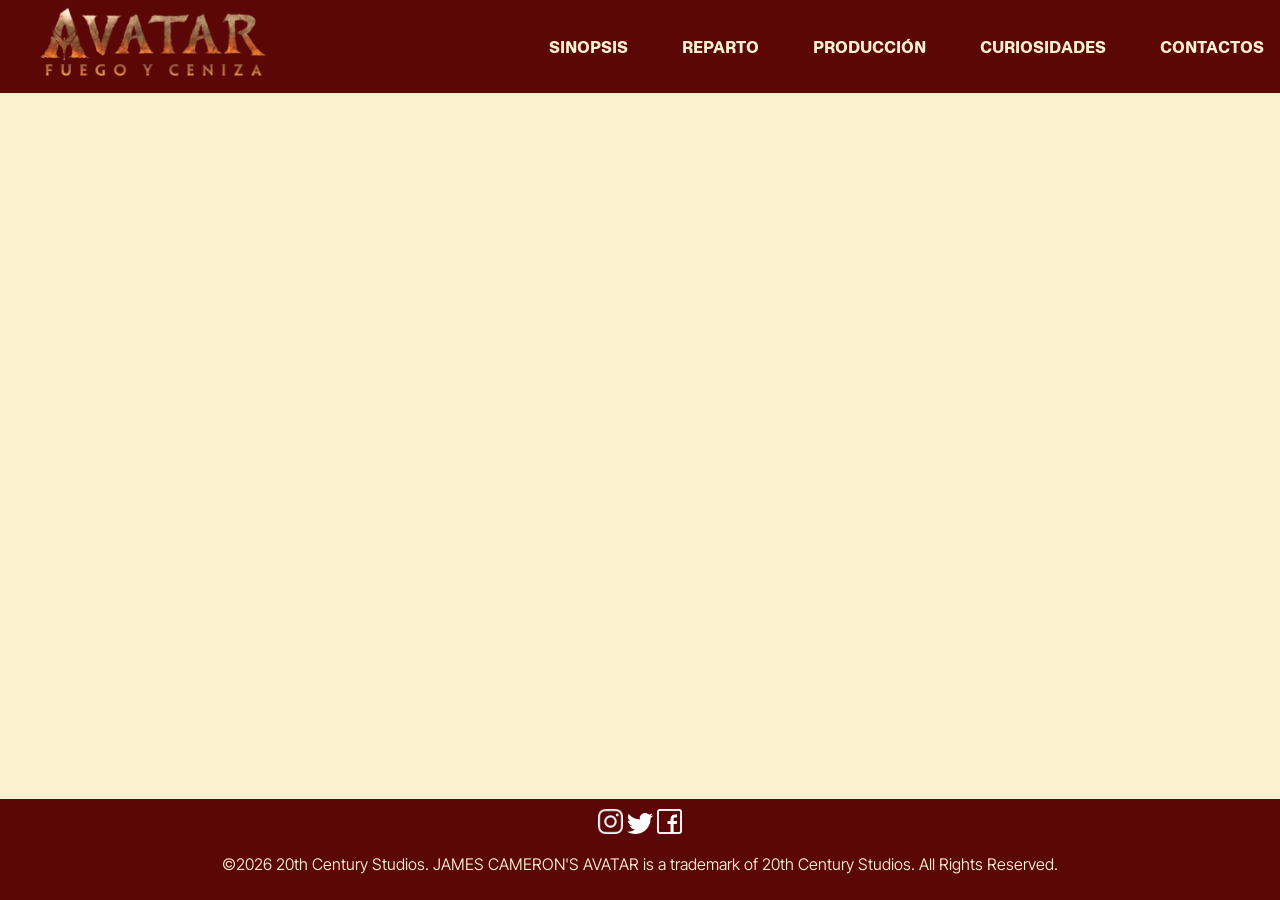
==== Pages/confirmation.html @ fa4df799 "Avatar: fuego y cenizas" ====
<!DOCTYPE html>
<html lang="en">

<head>
    <meta charset="UTF-8">
    <meta name="viewport" content="width=device-width, initial-scale=1.0">
    <title>Confirmacion</title>
    <link rel="stylesheet" href="../CSS/global.css">
    <link rel="shortcut icon" href="../Img/icono de pestaña.webp" type="image/x-icon">

    <link rel="preconnect" href="https://fonts.googleapis.com">
    <link rel="preconnect" href="https://fonts.gstatic.com" crossorigin>
    <link
        href="https://fonts.googleapis.com/css2?family=Archivo+Black&family=Inter+Tight:ital,wght@0,100..900;1,100..900&family=Plus+Jakarta+Sans:ital,wght@0,200..800;1,200..800&family=Roboto:ital,wght@0,100..900;1,100..900&family=Sniglet:wght@400;800&display=swap"
        rel="stylesheet">

    <link rel="preconnect" href="https://fonts.googleapis.com">
    <link rel="preconnect" href="https://fonts.gstatic.com" crossorigin>
    <link
        href="https://fonts.googleapis.com/css2?family=Archivo+Black&family=Inter+Tight:ital,wght@0,100..900;1,100..900&family=Momo+Trust+Display&family=Plus+Jakarta+Sans:ital,wght@0,200..800;1,200..800&family=Roboto:ital,wght@0,100..900;1,100..900&family=Sniglet:wght@400;800&display=swap"
        rel="stylesheet">


</head>

    <body>
        <header>
            <nav>
                <a class="Logohome" href="../index.html"><img src="../Img/Logo.webp" alt="ir al home" width="300"></a>
                <ul>
                    <li><a class="liNav" href="Sinopsis.html">SINOPSIS</a></li>
                    <li><a class="liNav" href="reparto.html">REPARTO</a></li>
                    <li><a class="liNav" href="produccion.html">PRODUCCIÓN</a></li>
                    <li><a class="liNav" href="curiosidades.html">CURIOSIDADES</a></li>
                    <li><a class="liNav" href="contacto.html">CONTACTOS</a></li>
                </ul>
            </nav>
        </header>
</body>
        <footer>

            <a href="https://www.instagram.com/avatar/"><img src="../Img/instagram.webp" alt="Logo de Instagram"
                    width="2%"></a>
            <!-- Enlace de instagram -->
            <a href="https://x.com/officialavatar"><img src="../Img/LogoTwitter.webp" alt="Logo de Twitter"
                    width="2%"></a><!-- -- Enlace a Twitter  -->
            <a href="https://www.facebook.com/Avatar/"><img src="../Img/Logofacebook.webp" alt="Logo de Facebook"
                    width="2%"></a><!-- Enlace a Facebook -->
            <p>©2026 20th Century Studios. JAMES CAMERON'S AVATAR is a trademark of 20th Century Studios. All Rights
                Reserved.
            </p>
    </footer>

    </html>
---- CSS/global.css ----
body {
  background-color: #fcf1cf;
  color: rgb(14, 21, 40);
  display: flex;
  flex-direction: column;
  min-height: 100vh;
  margin: 0;
  padding: 0;
  font-family: "Inter Tight",
    sans-serif;
  font-optical-sizing: auto;
  font-weight: 350;
  font-style: normal
}

.bodycenizas {
  background-image: url(../Img/fondodepaginaWebP.webp);
  background-repeat: no-repeat;
  background-size: cover
}


h2 {
  color: #850505
}

h3 {
  color: #850505
}

nav {
  background-color: rgb(92, 7, 7);
  width: 100%;
  display: flex;
  justify-content: space-between;
  align-items: center;
  padding: 6px 5px;
  margin: 0;
}


nav ul {
  display: flex;
  list-style: none;
  gap: 12px;
}

.liNav {
  list-style: none;
  margin: 6px;
  color: #fcf1cf;
  text-decoration: none;
  padding: 7px 15px;
  font-family: "Momo Trust Display", sans-serif;
  font-weight: 500;
  font-style: normal;
  position: relative;
  background: none;
  overflow: hidden;
  background: linear-gradient(#fcf1cf 0 0) no-repeat calc(200% - var(--p, 0%)) 100% / 200% var(--p, 0.2em);
  transition: 0.3s var(--t, 0s), background-position 0.3s calc(0.3s - var(--t, 0s)), color 0.3s ease;
}

.liNav:hover {
  text-decoration: none;
  color: rgb(92, 7, 7);
  --p: 100%;
  --t: 0.2s;
  border-radius: 18px;
}

.Logohome {
  object-fit: contain;
}

main {
  max-width: 1100px;
  margin-left: auto;
  margin-right: auto;
  padding: 20px;
  line-height: 1.6;
}

.descripciondehome {
  text-align: center;
  color: #fcf1cf;
}

#cancion{display: flex;
  justify-content: center;

}

hr {
  border-top: 1px solid#850505
}

.tituloanimado {
  color: #850505;
  text-align: center;
  text-decoration: underline;
  -webkit-animation: focus-in-expand-fwd 0.8s cubic-bezier(0.250, 0.460, 0.450, 0.940) both;
  animation: focus-in-expand-fwd 0.8s cubic-bezier(0.250, 0.460, 0.450, 0.940) both;
}

@-webkit-keyframes focus-in-expand-fwd {
  0% {
    letter-spacing: -0.5em;
    -webkit-transform: translateZ(-800px);
    transform: translateZ(-800px);
    -webkit-filter: blur(12px);
    filter: blur(12px);
    opacity: 0;
  }

  100% {
    -webkit-transform: translateZ(0);
    transform: translateZ(0);
    -webkit-filter: blur(0);
    filter: blur(0);
    opacity: 1;
  }
}

@keyframes focus-in-expand-fwd {
  0% {
    letter-spacing: -0.5em;
    -webkit-transform: translateZ(-800px);
    transform: translateZ(-800px);
    -webkit-filter: blur(12px);
    filter: blur(12px);
    opacity: 0;
  }

  100% {
    -webkit-transform: translateZ(0);
    transform: translateZ(0);
    -webkit-filter: blur(0);
    filter: blur(0);
    opacity: 1;
  }
}


.galeria-personajes {
  list-style: none;
  padding: 0;
  margin: 0;
  display: grid;
  grid-template-columns: repeat(3, 1fr);
  gap: 30px;
  max-width: 1200px;
  margin: 0 auto;

}


.galeria-personajes li {
  background-color: #fcf1cf;
  border-radius: 8px;
  padding: 20px;
  text-align: center;
  box-shadow: 0 10px 15px rgba(0, 0, 0, 0.1);
  display: flex;
  flex-direction: column;
  align-items: center;
}


.galeria-personajes :hover {
  background-color: rgb(92, 7, 7);
  color: #fcf1cf;
}

.galeria-personajes .retratos {
  width: 150px;
  height: 150px;
  object-fit: cover;
  border-radius: 5%;
  margin-bottom: 15px;
}

.galeria-personajes {
  font-size: 0.95rem;
  color: rgb(14, 21, 40);
  line-height: 1.4;
  margin: 0;
  text-align: left;
}

#budaimg {
  height: 220px;
  width: 170px;
  object-fit: cover;
  display: block;
  margin-left: auto;
  margin-right: auto;
  border-radius: 4px;
  box-shadow: 2px 3px 11px;
}

#tecnologiasimg {
  height: 200px;
  width: 260px;
  object-fit: cover;
  display: block;
  margin-left: auto;
  margin-right: auto;
  border-radius: 4px;
  box-shadow: 2px 3px 11px;
  

}

.tituloparafondo {
  text-align: center;
  text-decoration: underline;
  -webkit-animation: focus-in-expand-fwd 0.8s cubic-bezier(0.250, 0.460, 0.450, 0.940) both;
  animation: focus-in-expand-fwd 0.8s cubic-bezier(0.250, 0.460, 0.450, 0.940) both;
  color: #fcf1cf;
}

form {

  padding: 2rem;
  border-radius: 10px;
  box-shadow: 0 4px 12px rgba(0, 0, 0, 0.08);
  background-color: #fcf1cf;
  width: 500px;

}

fieldset {
  border: 2px;
  border-radius: 8px;
  padding: 1rem;
  max-width: 800px;
  display: flex;
  flex-direction: column;
  gap: 10px;

}

legend span {
  font-family: "Momo Trust Display", sans-serif;
  font-weight: 500;
  font-style: normal;
  color: rgb(92, 7, 7);
}

span {
  color: rgb(0, 0, 0);
}

.botoncontacto:hover {
  background-color: rgb(92, 7, 7);
  color: #fcf1cf;
  scale: 1.1;

}

#tituloerror {
  text-align: center;

}

#subtituloerror {
  text-align: center;
}


#botonvolver {
  display: block;
  max-width: max-content;
  background-image: linear-gradient(to right, #200122 0%, #6f0000b7 51%, #200122 100%);
  margin: 0 auto;
  padding: 6px 15px;
  text-align: center;
  text-transform: uppercase;
  transition: 0.3s;
  background-size: 200% auto;
  color: white;
  box-shadow: 0 0 20px #eee;
  border-radius: 10px;
  outline: none;
  text-decoration: none;
}

#botonvolver:hover {
  background-position: right center;
  color: #fff;
  text-decoration: none;
}

footer {
  background-color: rgb(92, 7, 7);
  color: #fcf1cf;
  text-align: center;
  margin-top: auto;
  padding: 10px;
}
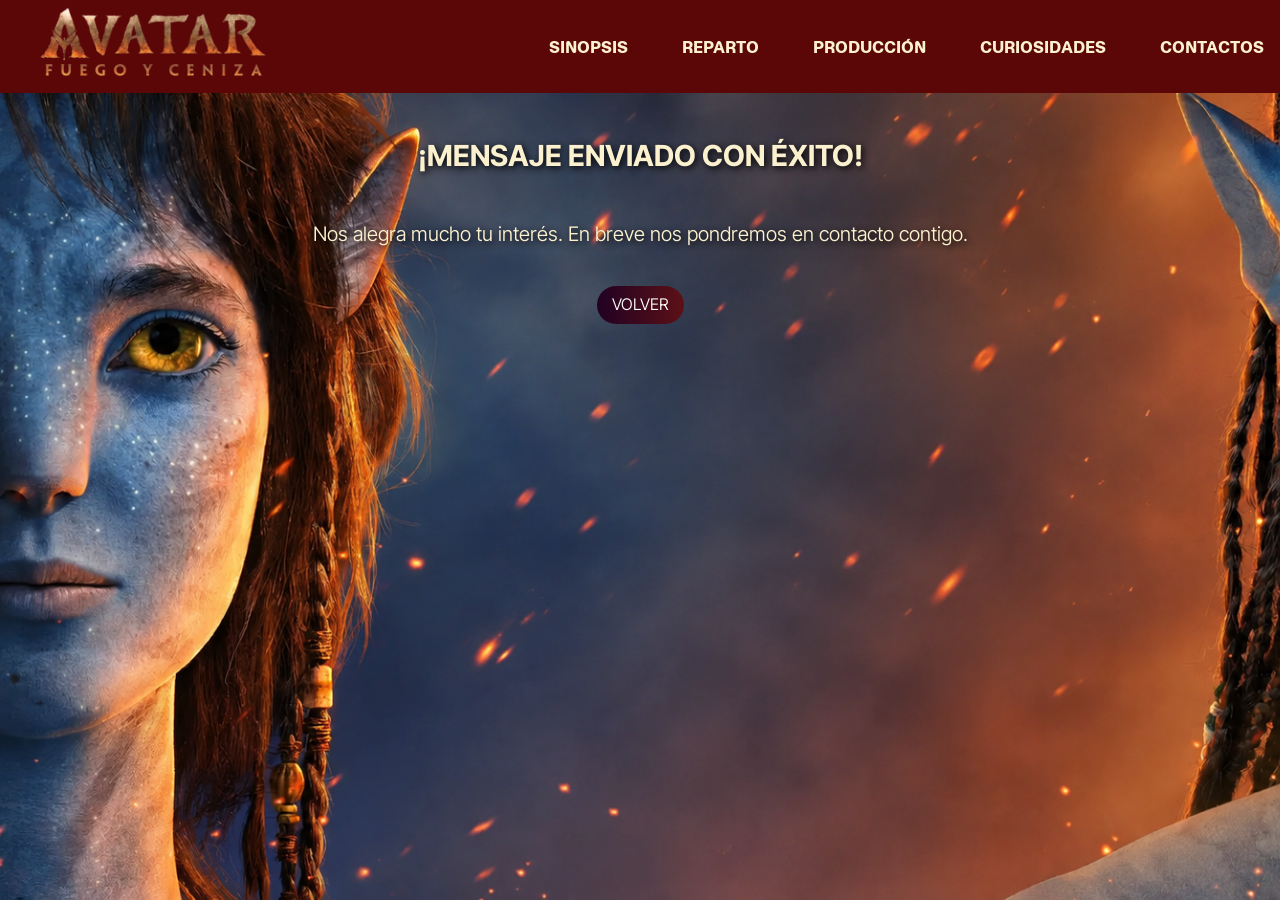
==== commit ee0f331c: "armado de confircacion.CSS" ====
--- a/Pages/confirmation.html
+++ b/Pages/confirmation.html
@@ -6,6 +6,8 @@
     <meta name="viewport" content="width=device-width, initial-scale=1.0">
     <title>Confirmacion</title>
     <link rel="stylesheet" href="../CSS/global.css">
+    <link rel="stylesheet" href="../CSS/confirmacion.css">
+
     <link rel="shortcut icon" href="../Img/icono de pestaña.webp" type="image/x-icon">
 
     <link rel="preconnect" href="https://fonts.googleapis.com">
@@ -23,32 +25,26 @@
 
 </head>
 
-    <body>
-        <header>
-            <nav>
-                <a class="Logohome" href="../index.html"><img src="../Img/Logo.webp" alt="ir al home" width="300"></a>
-                <ul>
-                    <li><a class="liNav" href="Sinopsis.html">SINOPSIS</a></li>
-                    <li><a class="liNav" href="reparto.html">REPARTO</a></li>
-                    <li><a class="liNav" href="produccion.html">PRODUCCIÓN</a></li>
-                    <li><a class="liNav" href="curiosidades.html">CURIOSIDADES</a></li>
-                    <li><a class="liNav" href="contacto.html">CONTACTOS</a></li>
-                </ul>
-            </nav>
-        </header>
+<body id="fondodeavatar">
+    <header>
+        <nav>
+            <a class="Logohome" href="../index.html"><img src="../Img/Logo.webp" alt="ir al home" width="300"></a>
+            <ul>
+                <li><a class="liNav" href="Sinopsis.html">SINOPSIS</a></li>
+                <li><a class="liNav" href="reparto.html">REPARTO</a></li>
+                <li><a class="liNav" href="produccion.html">PRODUCCIÓN</a></li>
+                <li><a class="liNav" href="curiosidades.html">CURIOSIDADES</a></li>
+                <li><a class="liNav" href="contacto.html">CONTACTOS</a></li>
+            </ul>
+        </nav>
+    </header>
+    <main>
+        <div id="cajadetexto">
+        <h1 class="" text-focus-in >¡MENSAJE ENVIADO CON ÉXITO!</h1>
+        <p id="agradecimiento">Nos alegra mucho tu interés. En breve nos pondremos en contacto contigo.</p>
+        <p><a id="botonvolver" href="../index.html"> Volver</a> </p>
+        </div>
+    </main>
 </body>
-        <footer>
 
-            <a href="https://www.instagram.com/avatar/"><img src="../Img/instagram.webp" alt="Logo de Instagram"
-                    width="2%"></a>
-            <!-- Enlace de instagram -->
-            <a href="https://x.com/officialavatar"><img src="../Img/LogoTwitter.webp" alt="Logo de Twitter"
-                    width="2%"></a><!-- -- Enlace a Twitter  -->
-            <a href="https://www.facebook.com/Avatar/"><img src="../Img/Logofacebook.webp" alt="Logo de Facebook"
-                    width="2%"></a><!-- Enlace a Facebook -->
-            <p>©2026 20th Century Studios. JAMES CAMERON'S AVATAR is a trademark of 20th Century Studios. All Rights
-                Reserved.
-            </p>
-    </footer>
-
-    </html>+</html>
--- a/CSS/global.css
+++ b/CSS/global.css
@@ -18,7 +18,6 @@
   background-repeat: no-repeat;
   background-size: cover
 }
-
 
 h2 {
   color: #850505
@@ -86,7 +85,8 @@
   color: #fcf1cf;
 }
 
-#cancion{display: flex;
+#cancion {
+  display: flex;
   justify-content: center;
 
 }
@@ -208,7 +208,7 @@
   margin-right: auto;
   border-radius: 4px;
   box-shadow: 2px 3px 11px;
-  
+
 
 }
 
@@ -252,12 +252,7 @@
   color: rgb(0, 0, 0);
 }
 
-.botoncontacto:hover {
-  background-color: rgb(92, 7, 7);
-  color: #fcf1cf;
-  scale: 1.1;
-
-}
+
 
 #tituloerror {
   text-align: center;
@@ -280,8 +275,8 @@
   transition: 0.3s;
   background-size: 200% auto;
   color: white;
-  box-shadow: 0 0 20px #eee;
-  border-radius: 10px;
+ 
+  border-radius: 20px;
   outline: none;
   text-decoration: none;
 }
--- a/CSS/confirmacion.css
+++ b/CSS/confirmacion.css
@@ -0,0 +1,30 @@
+#fondodeavatar {
+    background-image: url(../Img/fondodpersonajes.png);
+    background-repeat: no-repeat;
+    background-size: cover;
+    width: 100%;
+}
+
+
+#cajadetexto {
+   display: flex;
+   flex-direction: column;
+   justify-content: center;
+   align-items: center;
+  
+}
+
+h1 {
+    color: #fcf1cf;
+  font-size: 29px;
+    text-shadow: 2px 2px 7px #000000;
+}
+
+
+
+#agradecimiento {
+    font-size: 20px;
+    color: #fcf1cf;
+    text-shadow:2px 2px 7px #000000;
+}
+
